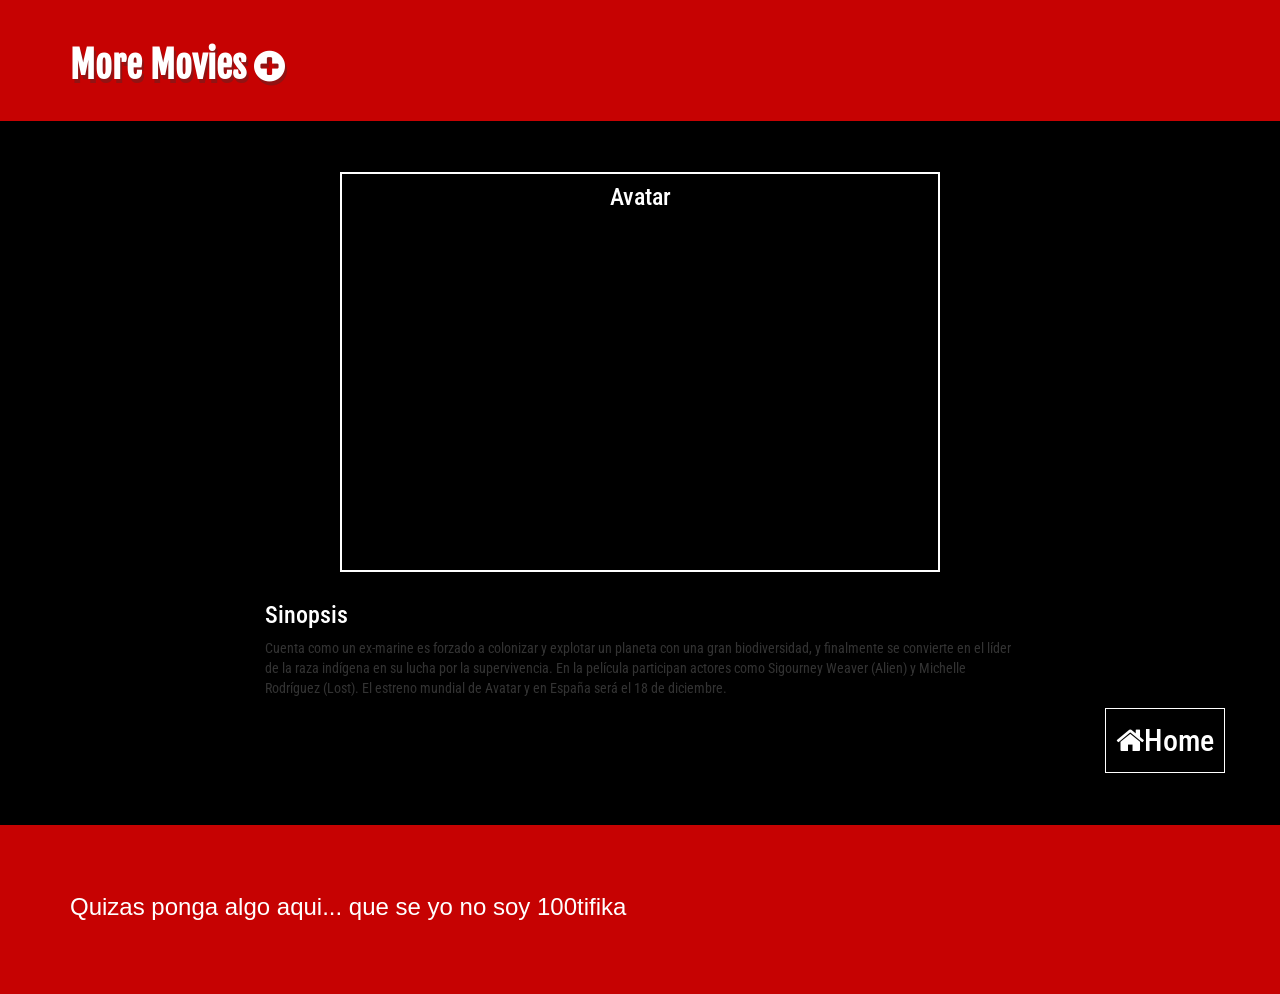
==== Problema/avatar.html @ 272b2b80 "creacion de html" ====
<!DOCTYPE html>
<html>
	<head>
	   <meta charset="UTF-8">
	   <title>Detalles peliculas</title>
	   <link rel="stylesheet" href="https://maxcdn.bootstrapcdn.com/font-awesome/4.6.3/css/font-awesome.min.css">
	   <link rel="stylesheet" href="https://maxcdn.bootstrapcdn.com/bootstrap/3.3.6/css/bootstrap.min.css" integrity="sha384-1q8mTJOASx8j1Au+a5WDVnPi2lkFfwwEAa8hDDdjZlpLegxhjVME1fgjWPGmkzs7" crossorigin="anonymous">
	   <link href='https://fonts.googleapis.com/css?family=Roboto+Condensed|Fjalla+One' rel='stylesheet' type='text/css'>
	   <link rel="stylesheet" href="css/main.css">
	</head>
	<header>
		<div class="container">
			<div class="row">
				<div class="col-md-12">
					<h1>
						More Movies <i class="fa fa-plus-circle" aria-hidden="true"></i>
					</h1>
				</div>
			</div>
		</div>
	</header>
	<section>
		<div class="container">
			<div class="row">
				<div class="col-md-offset-2 col-md-8">
					<div class="container-movies">
						<div class="sinopsis">
						<h3>Avatar</h3>
							<iframe width="560" height="315" src="https://www.youtube.com/embed/kbA9TfGphOI" frameborder="0" allowfullscreen></iframe>
						</div>
						<h3>Sinopsis</h3>
						<p>Cuenta como un ex-marine es forzado a colonizar y explotar un planeta con una gran biodiversidad, y finalmente se convierte en el líder de la raza indígena en su lucha por la supervivencia.

						En la película participan actores como Sigourney Weaver (Alien) y Michelle Rodríguez (Lost). El estreno mundial de Avatar y en España será el 18 de diciembre.
						</p>
					</div>
				</div>
			</div>
			<div class="row">
				<div class="home">
					<a href="PELICULAS.html"><h5><i class="fa fa-home" aria-hidden="true"></i>Home</h5></a>
				</div>
			</div>
		</div>
	</section>
	<footer>
		<div class="container">
			<h3>Quizas ponga algo aqui... que se yo no soy 100tifika</h3>
		</div>
	</footer>
	<body>
		<script src="https://ajax.googleapis.com/ajax/libs/jquery/1.12.4/jquery.min.js"></script>
        <script src="http://maxcdn.bootstrapcdn.com/bootstrap/3.3.6/js/bootstrap.min.js"></script>
		<script src="js/main.js"></script>
	</body>
</html>
---- Problema/css/main.css ----
header{
	background-color:#C60202;
	padding: 2% 0%;
}
h1{
	color: white;
	font-family: Fjalla One;
	text-shadow: 2px 4px #911313;
	font-weight: bold;
}
section{
	padding: 4%;
	background-color: black;
	font-family: Roboto Condensed;
}
.btn-danger{
	margin-top: 20px;
	padding: 5px;
	font-size: 20px;
	width: 100%;
}
li{
	padding: 5px;
}
li:hover{
	background-color: #C60202;
	color: white;
}
h2{
	color: white !important;
}
.contenedor{
	text-align: center;
	width: 185px;
	height: 250px;
	margin: 20px 5px;
	padding: 0px 5px;
}
.contenedor h3:hover{
	font-weight: bold;
}
.caja-pelicula{
	width: 180px;
	height: 205px;
	padding: 5px;
	border: 2px solid white;
}
a{
	text-decoration: none;
}
a:hover{
	text-decoration: none !important;
}
img{
	width: 160px;
	height: 190px;
}
h3{
	color: white !important;
	margin-top: 5px !important;
}
footer{
	background-color:#C60202;
	color: white;
	padding: 5% 0%;
}
.container-movies{
	padding: 0 auto;
}
.sinopsis{
	margin: 0 auto 30px;
	text-align: center;
	width: 600px;
	height: 400px;
	padding: 5px;
	border: 2px solid white;
}
.home{
	float: right;
	border: 1px solid white;
	padding: 5px 10px;
}
a h5{
	font-size: 30px;
	color: white;
}
a h5:hover{
	color: #911313;
}
footer .redes{
	font-size: 35px;
	display: inline-block;
	padding: 5px 10px;
}
footer i{
	color: white;
}
footer .fa-facebook-official:hover{
	color:#1C0DAB;
}
footer .fa-twitter:hover{
	color:#189FEC;
}
footer .fa-instagram:hover{
	color:#c13584;
}
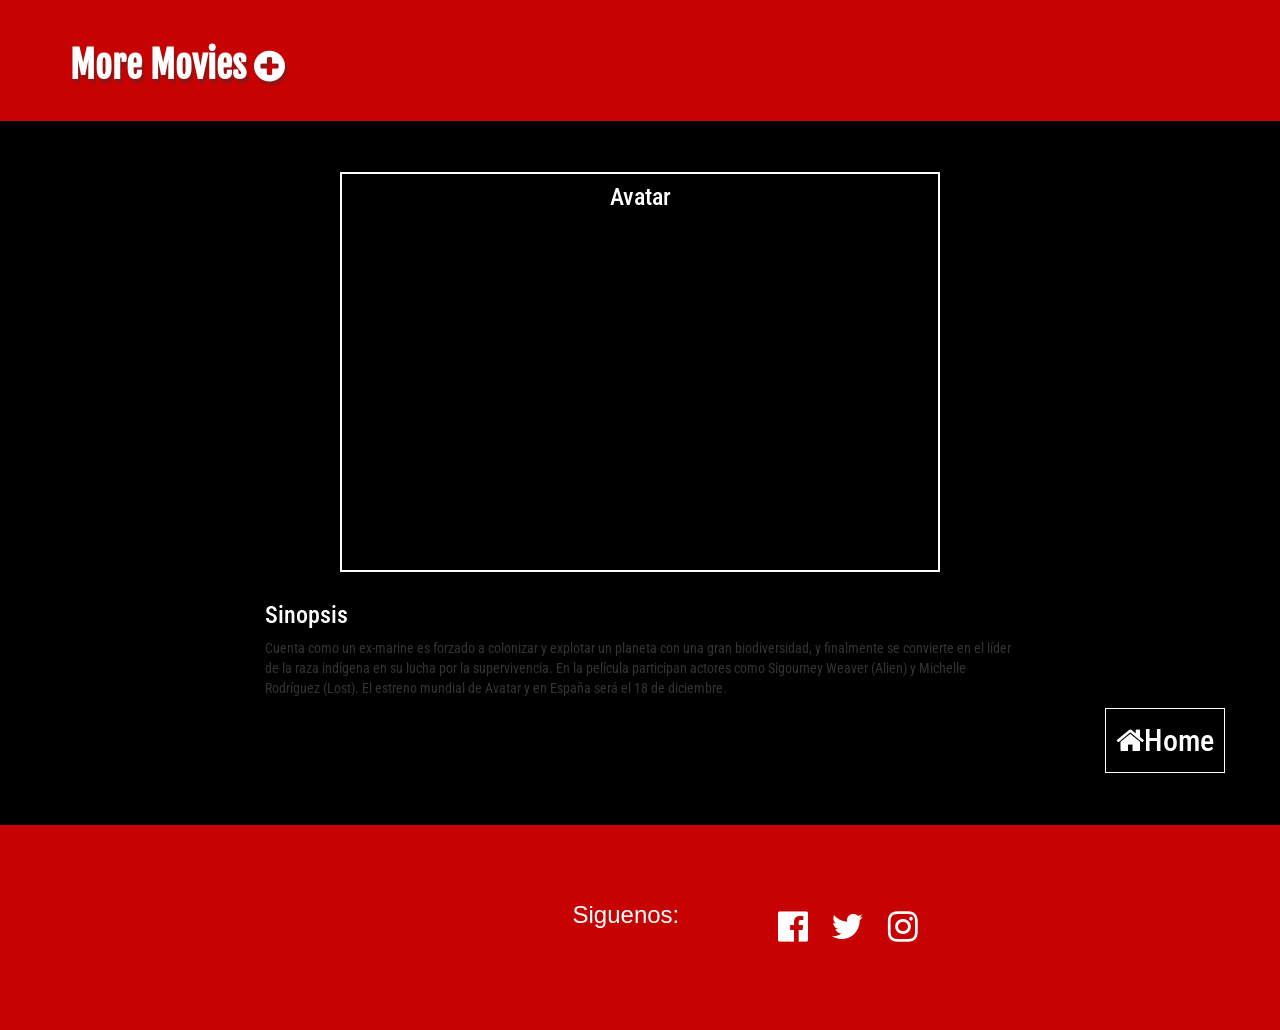
==== commit 607e83da: "cambio footer" ====
--- a/Problema/avatar.html
+++ b/Problema/avatar.html
@@ -45,7 +45,21 @@
 	</section>
 	<footer>
 		<div class="container">
-			<h3>Quizas ponga algo aqui... que se yo no soy 100tifika</h3>
+			<footer>
+		<div class="container">
+			<div class="row">
+				<div class="col-md-offset-5 col-md-2">
+					<h3>Siguenos:</h3>
+				</div>
+				<div class="col-md-3">
+					<div class="redes"><a href=""><i class="fa fa-facebook-official" aria-hidden="true"></i></a></div>
+					<div class="redes"><a href=""><i class="fa fa-twitter" aria-hidden="true"></i></a>
+					</div>
+					<div class="redes"><a href=""><i class="fa fa-instagram" aria-hidden="true"></i></a></div>
+				</div>
+			</div>
+		</div>
+	</footer>
 		</div>
 	</footer>
 	<body>
--- a/Problema/css/main.css
+++ b/Problema/css/main.css
@@ -37,13 +37,16 @@
 	padding: 0px 5px;
 }
 .contenedor h3:hover{
-	font-weight: bold;
+	font-weight: bolder;
 }
 .caja-pelicula{
 	width: 180px;
 	height: 205px;
 	padding: 5px;
 	border: 2px solid white;
+}
+.caja-pelicula:hover{
+	padding: 0px;
 }
 a{
 	text-decoration: none;
@@ -55,6 +58,10 @@
 	width: 160px;
 	height: 190px;
 }
+img:hover{
+	width: 170px;
+	height: 200px;
+}
 h3{
 	color: white !important;
 	margin-top: 5px !important;
@@ -62,7 +69,7 @@
 footer{
 	background-color:#C60202;
 	color: white;
-	padding: 5% 0%;
+	padding: 3% 0%;
 }
 .container-movies{
 	padding: 0 auto;
